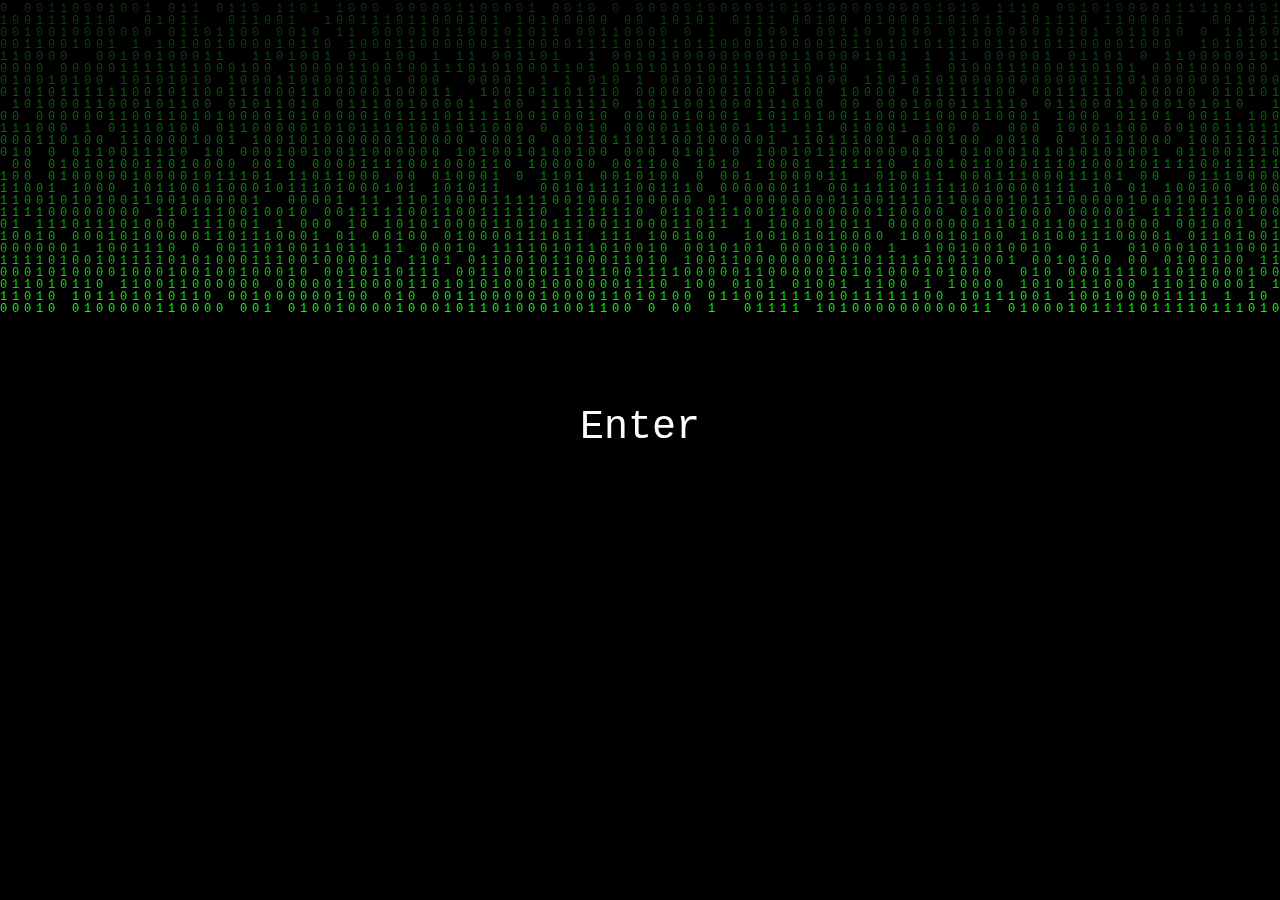
==== landing.html @ c41a89b0 "Add files via upload" ====
<!DOCTYPE html>
<html>
  <head>
    <meta charset="utf-8">
    <meta name="viewport" content="width=device-width">
    <meta name="author" content="Ryan Lee">
    <title>Ryan Lee</title>
    <link rel='shortcut icon' href='/img/icon2.ico'/>
  </head>
  <link rel="stylesheet" href="./css/matrixstyle.css">
</head>
  <body>
      <canvas id="c" width=100% height=100%></canvas>
      <script type="text/javascript" src="matrix.js"></script>
      <div id="mainbtn">
      <a href="/index" id=btn>Enter</a>
      </div>
  </body>
</html>
---- css/matrixstyle.css ----
/*basic reset*/
* {
  margin: 0;
  padding: 0;
}
/*adding a black bg to the body to make things clearer*/
body {
  background-color:black;
  border:0;
  padding:0;
  margin:0;
}

canvas {
  display: block;
  height:100%;
  width:100%;
}

#mainbtn {
  position: absolute;
  left: 0;
  top: 45%;
  width: 100%;
  text-align: center;
}

#btn {
  background-color: rgba(0,0,0,0);
  border:0;
  color:#fff;
  font: 40px Courier;
  text-decoration:none;
}

#btn:hover{
  color:#0F0;
}
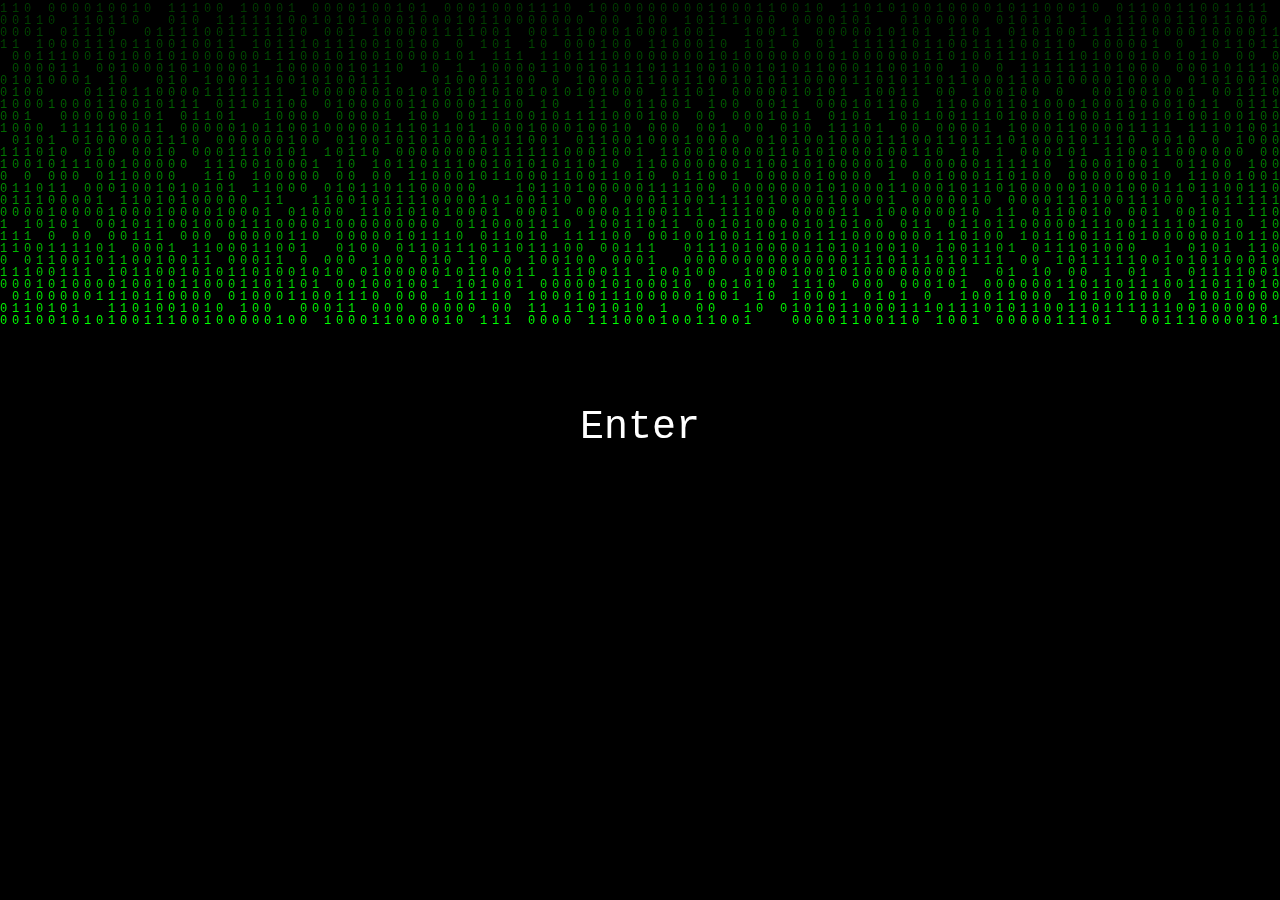
==== commit cb474a28: "Update landing.html" ====
--- a/landing.html
+++ b/landing.html
@@ -13,7 +13,7 @@
       <canvas id="c" width=100% height=100%></canvas>
       <script type="text/javascript" src="matrix.js"></script>
       <div id="mainbtn">
-      <a href="/index" id=btn>Enter</a>
+      <a href="/main" id=btn>Enter</a>
       </div>
   </body>
 </html>
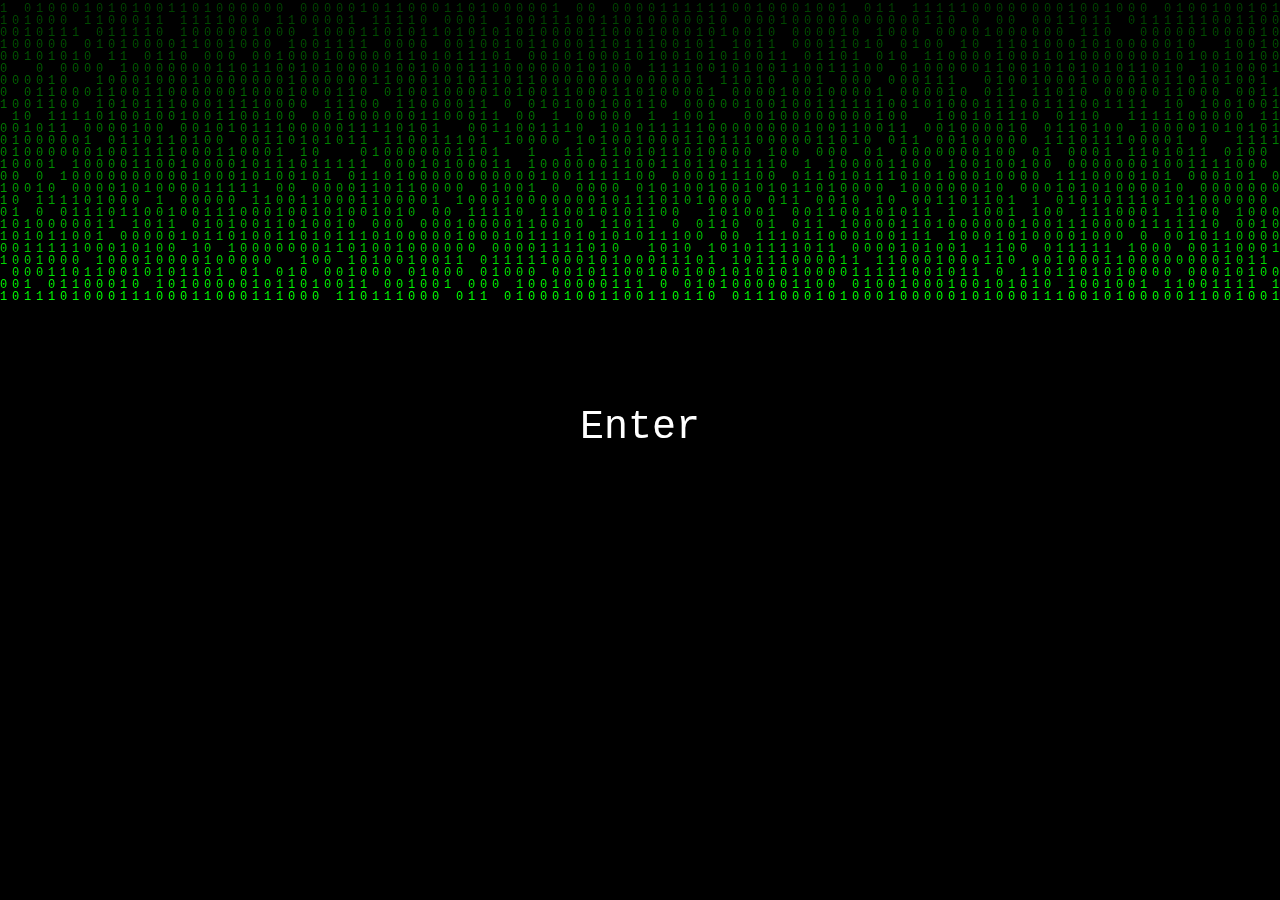
==== commit 3efdcc3e: "Update landing.html" ====
--- a/landing.html
+++ b/landing.html
@@ -11,7 +11,7 @@
 </head>
   <body>
       <canvas id="c" width=100% height=100%></canvas>
-      <script type="text/javascript" src="matrix.js"></script>
+      <script type="text/javascript" src="matrix.js?v=1"></script>
       <div id="mainbtn">
       <a href="/main" id=btn>Enter</a>
       </div>
